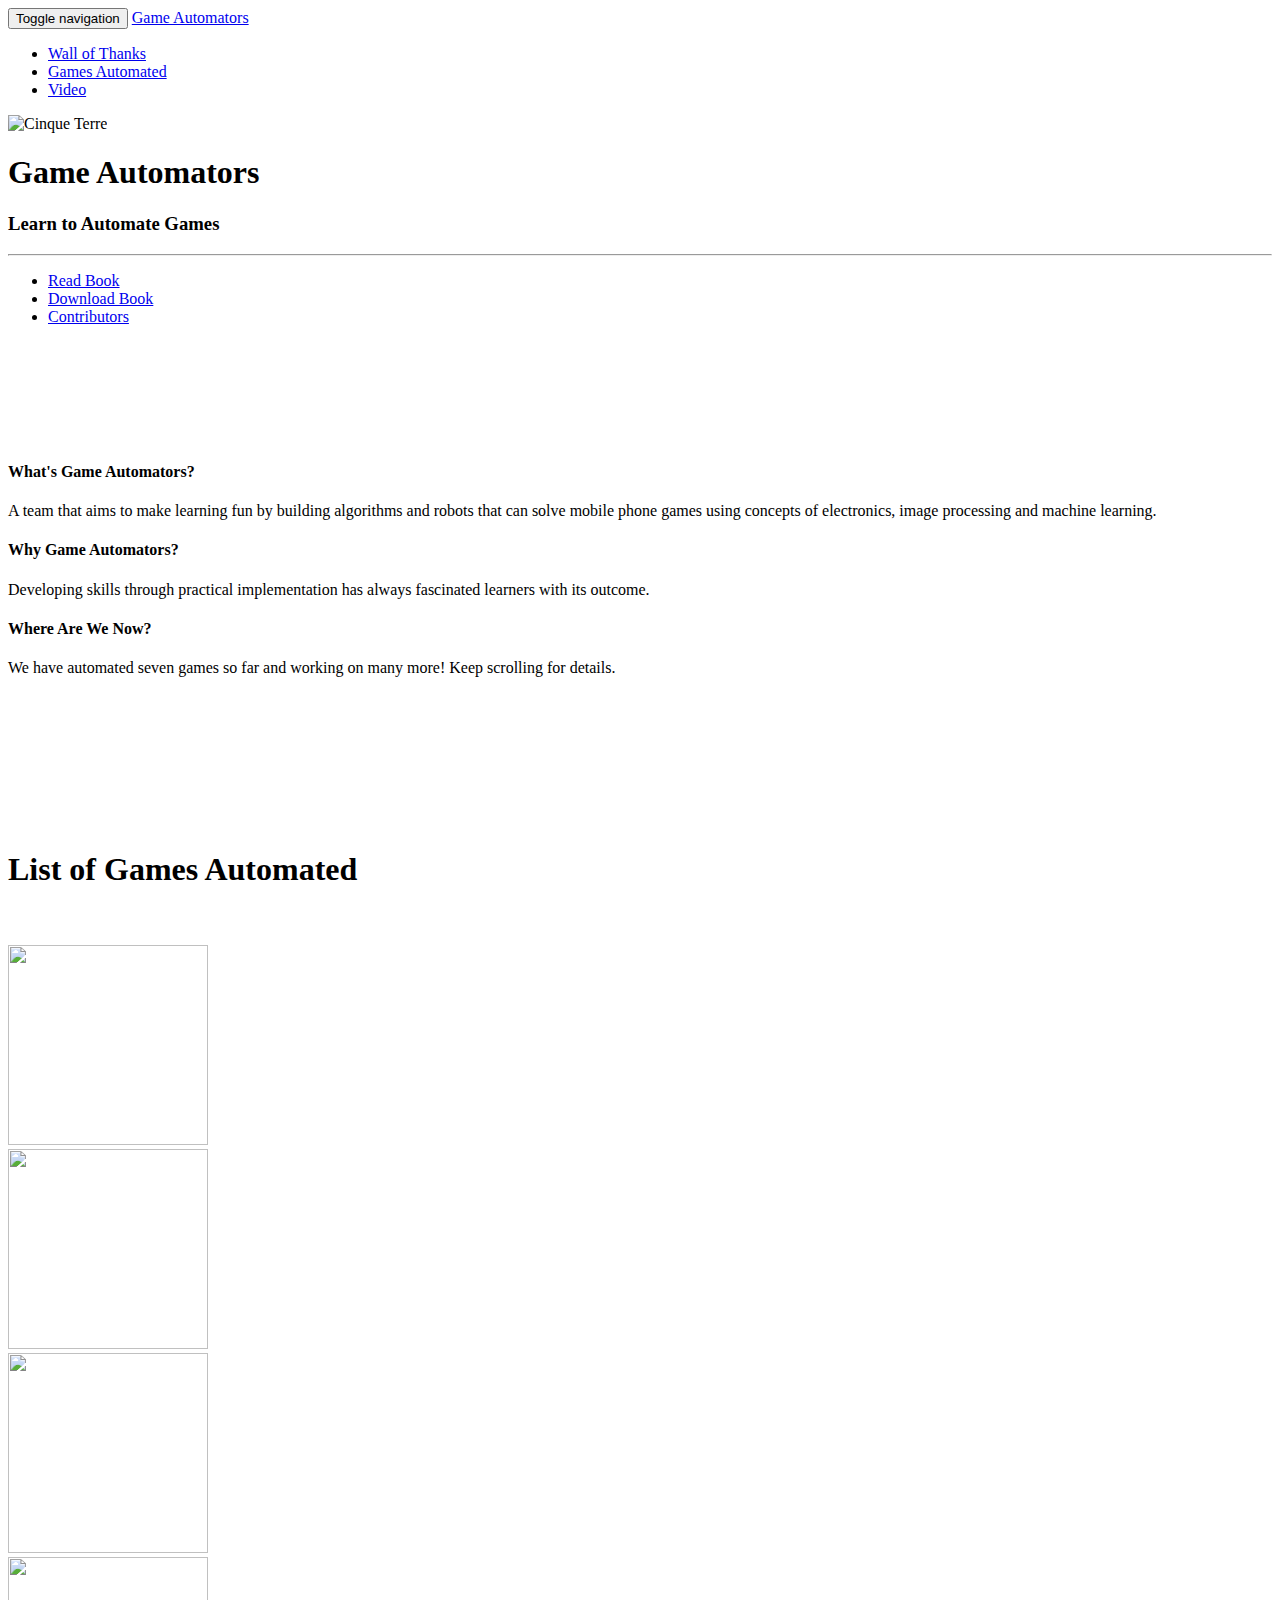
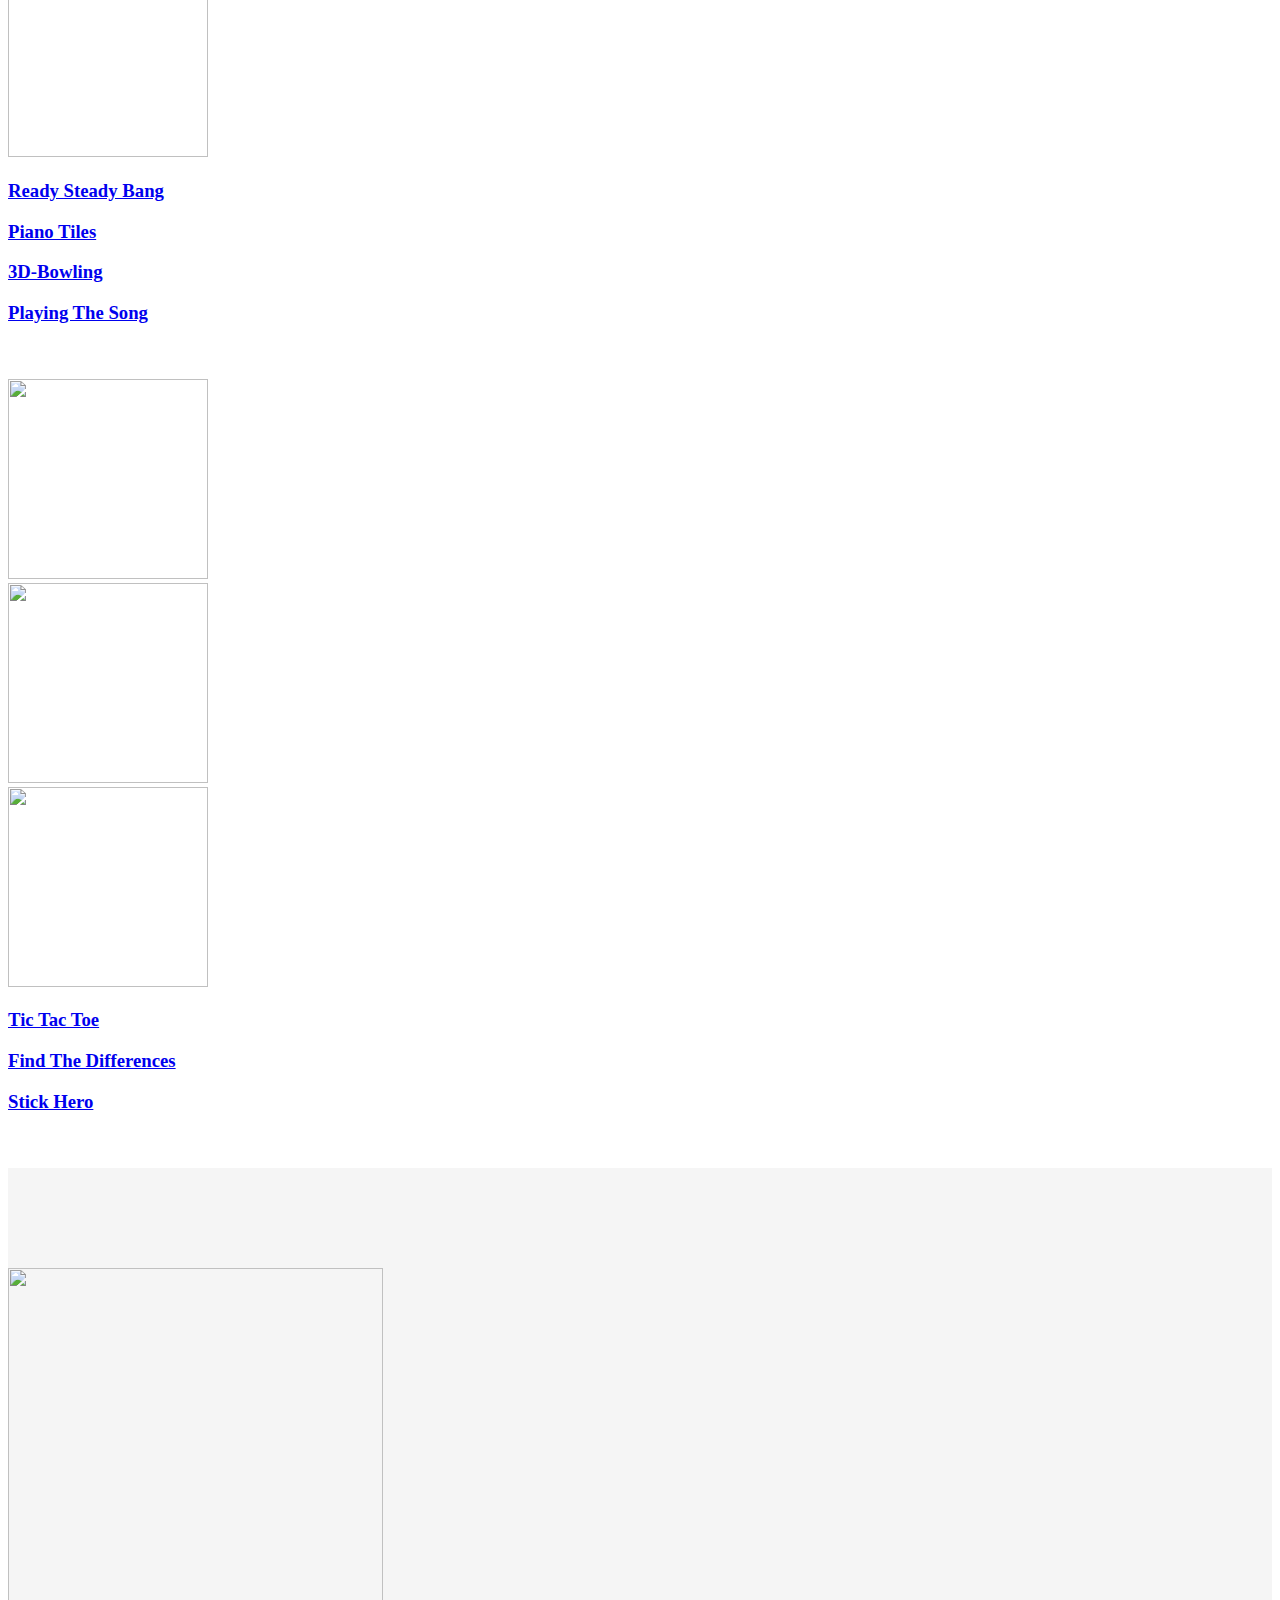
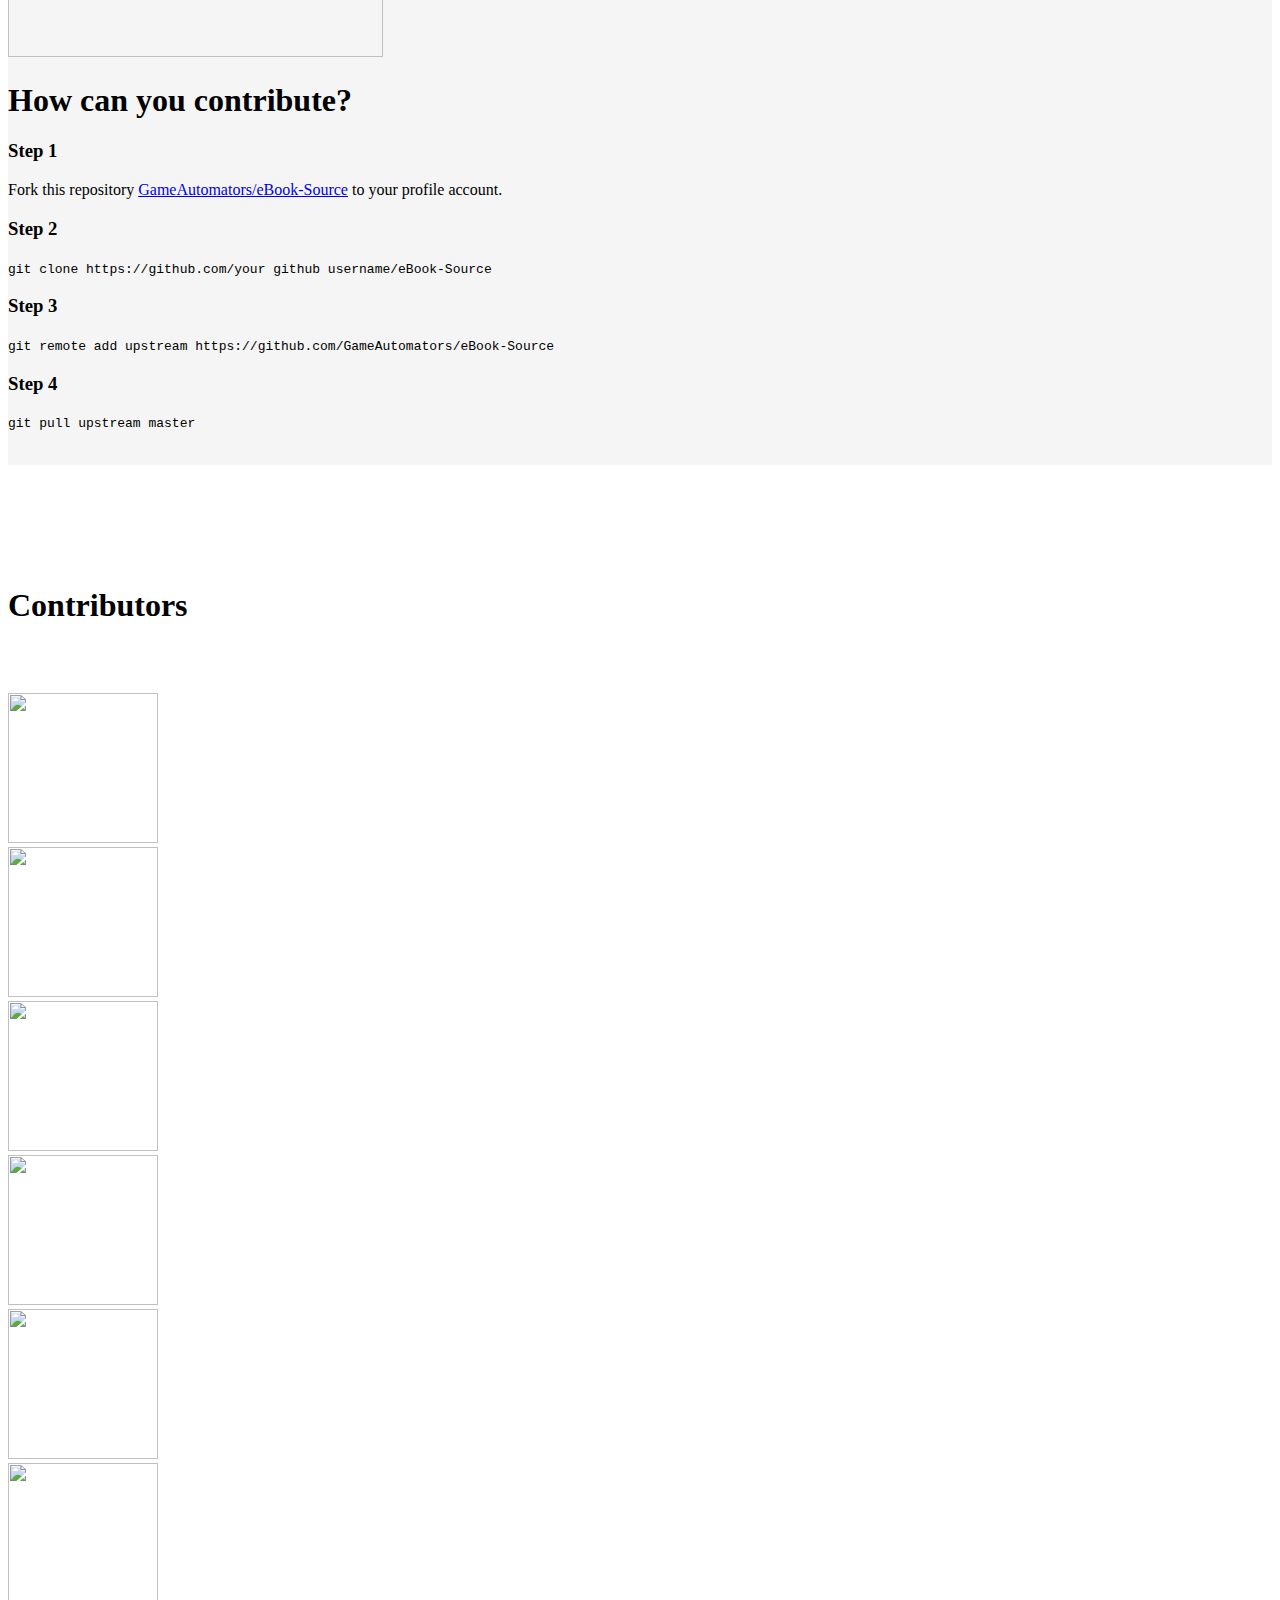
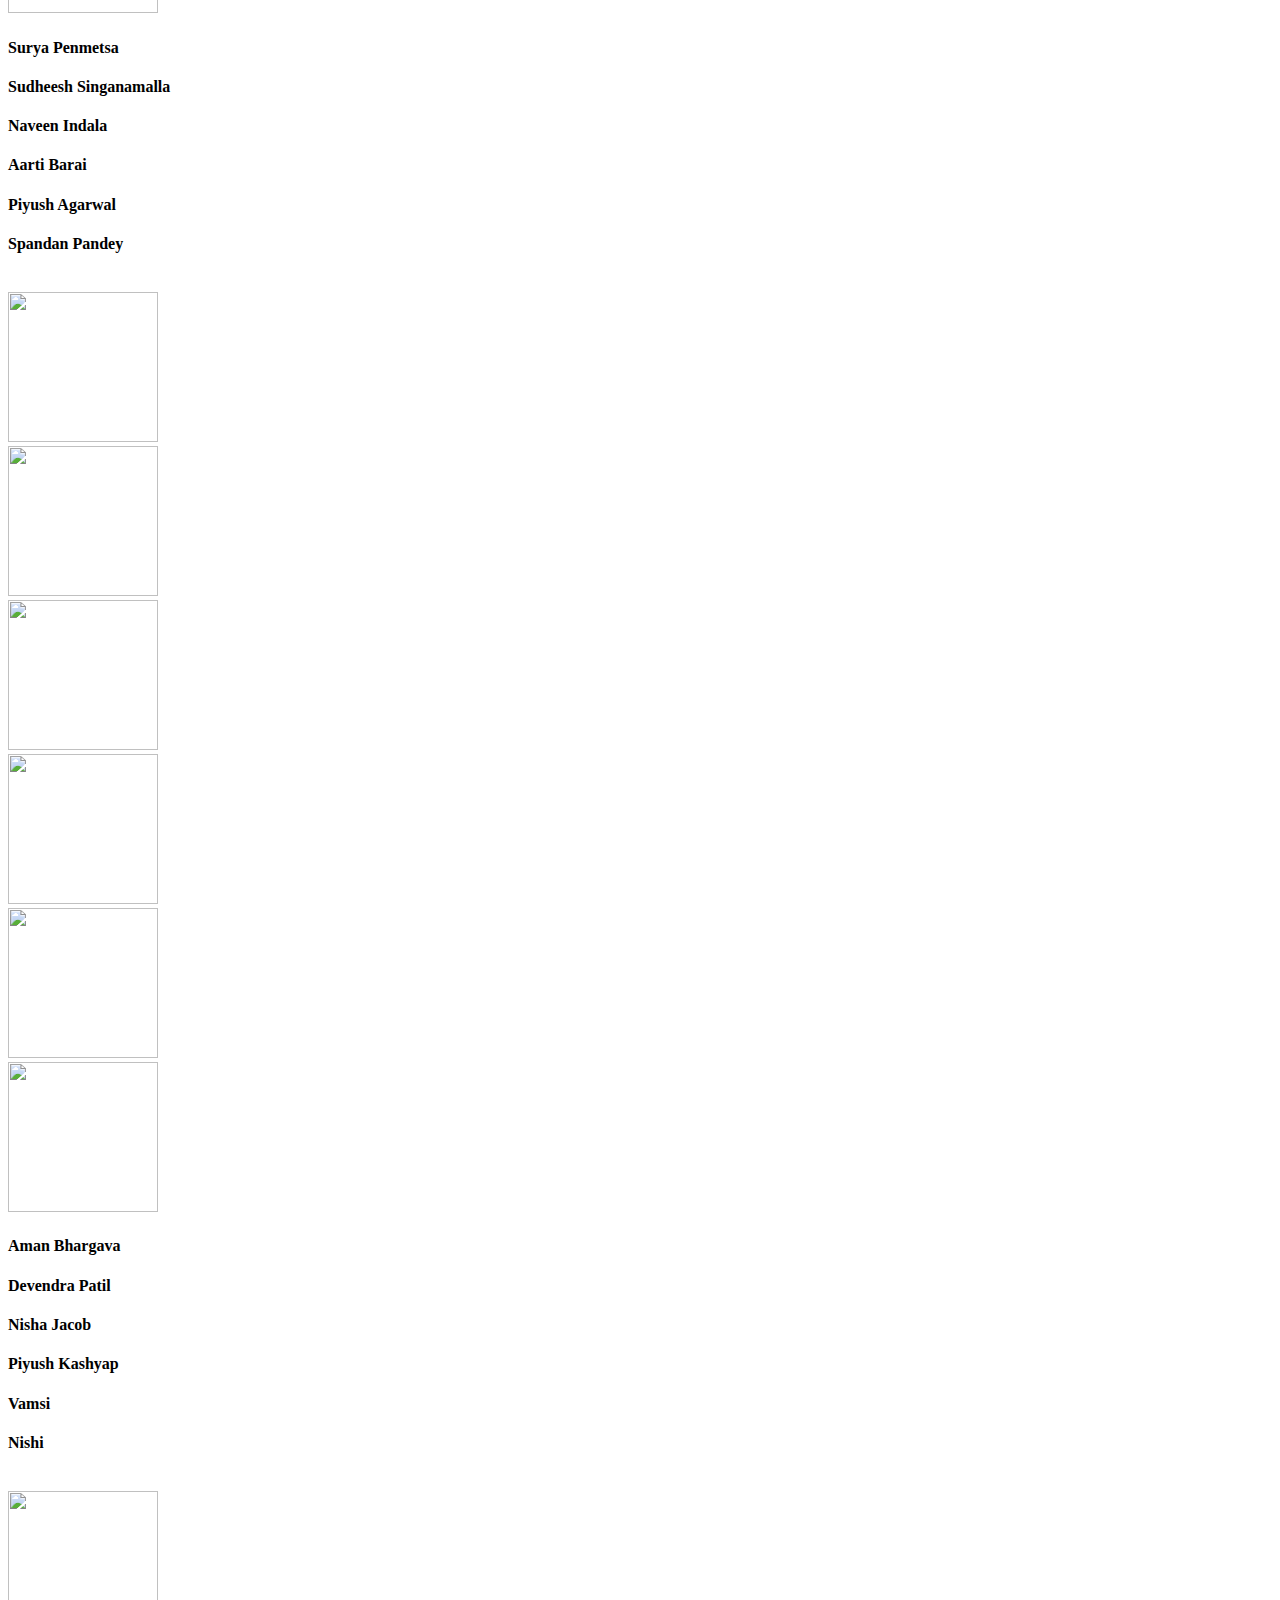
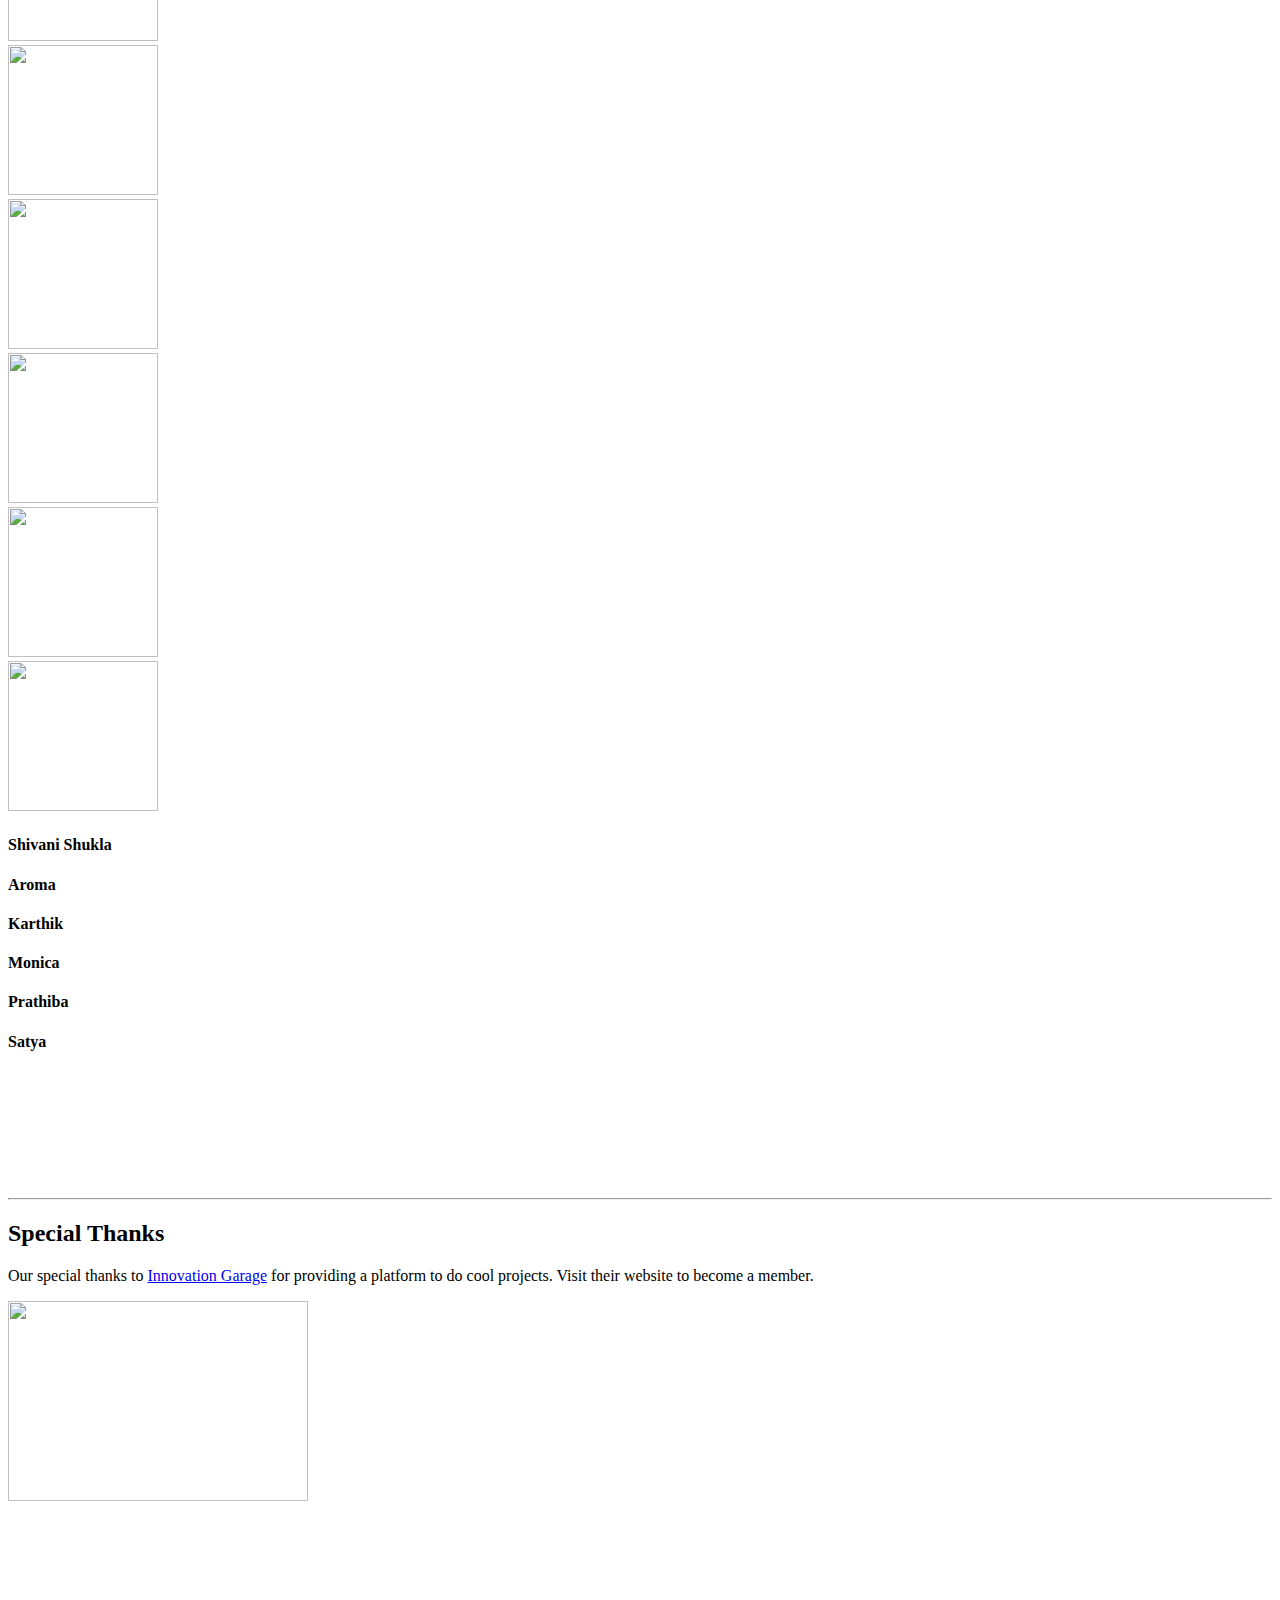
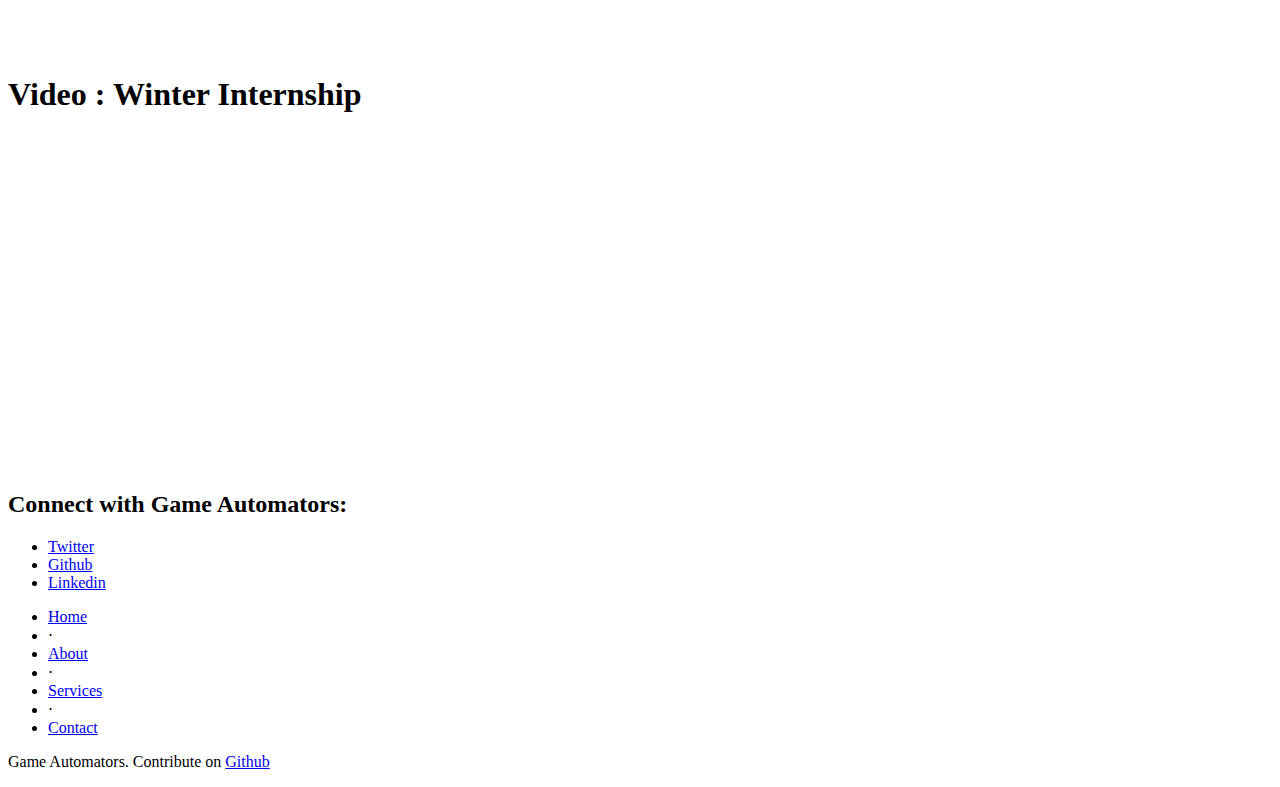
==== index.html @ ca5ec917 "Adding content to What?Why? section" ====
<!DOCTYPE html>
<html lang="en">
<head>
    <meta charset="utf-8">
    <meta content="IE=edge" http-equiv="X-UA-Compatible">
    <meta content="width=device-width, initial-scale=1" name="viewport">
    <meta content="" name="description">
    <meta content="" name="author">
    <title>Game Automators | Making Learning Easy via Games</title>

    
    <!-- Bootstrap Core CSS -->
    <link href="css/bootstrap.min.css" rel="stylesheet"><!-- Custom CSS -->
    <link href="css/landing-page.css" rel="stylesheet"><!-- Custom Fonts -->
    <link href="font-awesome/css/font-awesome.min.css" rel="stylesheet" type=
    "text/css">
    <!--Font-->
    <link href='https://fonts.googleapis.com/css?family=Open+Sans' rel='stylesheet' type='text/css'>
   	

    
    <!-- HTML5 Shim and Respond.js IE8 support of HTML5 elements and media queries -->
    <!-- WARNING: Respond.js doesn't work if you view the page via file:// -->
    <!--[if lt IE 9]>
        <script src="https://oss.maxcdn.com/libs/html5shiv/3.7.0/html5shiv.js"></script>
        <script src="https://oss.maxcdn.com/libs/respond.js/1.4.2/respond.min.js"></script>
        <![endif]-->
</head>
<body>
    <!-- Navigation -->
    <nav class="navbar navbar-default navbar-fixed-top topnav" role=
    "navigation">
        <div class="container topnav">
            <!-- Brand and toggle get grouped for better mobile display -->
            <div class="navbar-header">
                <button class="navbar-toggle" data-target=
                "#bs-example-navbar-collapse-1" data-toggle="collapse" type=
                "button"><span class="sr-only">Toggle navigation</span>
                <span class="icon-bar"></span> <span class="icon-bar"></span>
                <span class="icon-bar"></span></button> <a class=
                "navbar-brand topnav" href="#">Game Automators</a>
            </div>
            <!-- Collect the nav links, forms, and other content for toggling -->
            <div class="collapse navbar-collapse" id=
            "bs-example-navbar-collapse-1">
                <ul class="nav navbar-nav navbar-right">
                    <li>
                        <a href="#wallofthanks">Wall of Thanks</a>
                    </li>
                    <li>
                        <a class="page-scroll" href="#gamesautomated">Games
                        Automated</a>
                    </li>
                    <li>
                        <a href="#video">Video</a>
                    </li>
                </ul>
            </div><!-- /.navbar-collapse -->
        </div><!-- /.container -->
    </nav>

    <!-- Header -->
    <a id="about" name="about"></a>
    <div class="intro-header ">
        <div class="container">
            <div class="row">
                <div class="col-lg-12">
                    <div class="intro-message">
                        <img alt="Cinque Terre" class=
                        "img-responsive center-block" src="img/logo.png">
                        <h1>Game Automators</h1>
                        <h3>Learn to Automate Games</h3>
                        <hr class="intro-divider">
                        <ul class="list-inline intro-social-buttons">
                            <li>
                                <a class="btn btn-default btn-lg" href=
                                "http://gameautomators.github.io/book/" target=
                                "_blank"><i class=
                                "glyphicon glyphicon-book"></i> <span class=
                                "network-name">Read Book</span></a>
                            </li>
                            <li>
                                <a class="btn btn-default btn-lg" href="#"
                                target="_blank"><i class=
                                "glyphicon glyphicon-download-alt"></i>
                                <span class="network-name">Download
                                Book</span></a>
                            </li>
                            <li>
                                <a class="btn btn-default btn-lg" href=
                                "http://gameautomators.github.io/book/Acknowledgements/contributors.html"
                                target="_blank"><i class=
                                "glyphicon glyphicon-user"></i> <span class=
                                "network-name">Contributors</span></a>
                            </li>
                        </ul>
                    </div>
                </div>
            </div>
        </div><!-- /.container -->
    </div><!-- /.intro-header -->







    <!-- Services Section -->
    <section id="services">
         <div class="container " style="padding-top: 100px;">
            <div class="row">
                <!-- Heading goes here -->
            </div>
            <div class="row text-center">
                <div class="col-md-4">
                    <span class="fa-stack fa-5x ">
                        <i class="fa fa-circle fa-stack-2x text-primary    "></i>
                        <i class="fa fa-puzzle-piece fa-stack-1x fa-inverse"></i>
                    </span>
                    <h4 class="service-heading">What's Game Automators?</h4>
                    <p class="text-muted">A team that aims to make learning fun by building algorithms and robots that can solve mobile phone games using concepts of electronics, image
                        processing and machine learning.</p>
                        
                </div>
                <div class="col-md-4">
                    <span class="fa-stack fa-5x">
                        <i class="fa fa-circle fa-stack-2x text-primary"></i>
                        <i class="fa fa-question fa-stack-1x fa-inverse"></i>
                    </span>
                    <h4 class="service-heading">Why Game Automators?</h4>
                    <p class="text-muted">Developing skills through practical implementation
                        has always fascinated learners with its outcome.</p>
                </div>
                <div class="col-md-4">
                    <span class="fa-stack fa-5x">
                        <i class="fa fa-circle fa-stack-2x text-primary"></i>
                        <i class="fa fa-location-arrow fa-stack-1x fa-inverse"></i>
                    </span>
                    <h4 class="service-heading">Where Are We Now?</h4>
                    <p class="text-muted">We have automated seven games so far and working on many more! Keep scrolling for details.</p>
                </div>
            </div>
        </div>
    </section>



<a id="gamesautomated" name="gamesautomated"></a>
    <section id="listofgame">
        <div class="container" style="padding-top: 100px;">
            <div class="row">
                <div class="col-lg-12 text-center">
                    <br>
                    <br>
                    <h1>List of Games Automated</h1><br>
                    <br>
                </div>
                <div class="row">
                    <div class="col-sm-3 text-center"><img alt="" class=
                    "img-circle" height="200" src="img/ready.jpg" width=
                    "200"></div>
                    <div class="col-sm-3 text-center"><img alt="" class=
                    "img-circle" height="200" src="img/piano1.png" width=
                    "200"></div>
                    <div class="col-sm-3 text-center"><img alt="" class=
                    "img-circle" height="200" src="img/bowling.jpg" width=
                    "200"></div>
                    <div class="col-sm-3 text-center"><img alt="" class=
                    "img-circle" height="200" src="img/song.png" width=
                    "200"></div>
                </div>
                <div class="row">
                    <div class="col-sm-3 text-center" style="">
                        <a href=
                        "http://gameautomators.github.io/book/Examples/ready_steady_bang.html"
                        target="_blank">
                        <h3>Ready Steady Bang</h3></a>
                    </div>
                    <div class="col-sm-3 text-center">
                        <a href=
                        "http://gameautomators.github.io/book/Examples/piano_tiles.html"
                        target="_blank">
                        <h3>Piano Tiles</h3></a>
                    </div>
                    <div class="col-sm-3 text-center">
                        <a href=
                        "http://gameautomators.github.io/book/Examples/3d_bowling.html"
                        target="_blank">
                        <h3>3D-Bowling</h3></a>
                    </div>
                    <div class="col-sm-3 text-center">
                        <a href=
                        "http://gameautomators.github.io/book/Examples/playing_the_song.html"
                        target="_blank">
                        <h3>Playing The Song</h3></a>
                    </div>
                </div><br>
                <br>
                <div class="row images-center">
                    <div class="col-sm-4 text-center"><img alt="" class=
                    "img-circle" height="200" src="img/ttt.png" width=
                    "200"></div>
                    <div class="col-sm-4 text-center"><img alt="" class=
                    "img-circle" height="200" src="img/ftd4.png" width=
                    "200"></div>
                    <div class="col-sm-4 text-center"><img alt="" class=
                    "img-circle" height="200" src="img/stick.jpg" width=
                    "200"></div>
                </div>
                <div class="row images-center">
                    <div class="col-sm-4 text-center">
                        <a href=
                        "http://gameautomators.github.io/book/Examples/tic_tac_toe.html"
                        target="_blank">
                        <h3>Tic Tac Toe</h3></a>
                    </div>
                    <div class="col-sm-4 text-center">
                        <a href=
                        "http://gameautomators.github.io/book/Examples/find_the_difference.html"
                        target="_blank">
                        <h3>Find The Differences</h3></a>
                    </div>
                    <div class="col-sm-4 text-center">
                        <a href=
                        "http://gameautomators.github.io/book/Examples/stick_hero.html"
                        target="_blank">
                        <h3>Stick Hero</h3></a>
                    </div>
                </div>
            </div>
        </div>
    </section><br>
    <br>
    <section id="github">
        <div class="container-fluid" style="background-color:whitesmoke;padding-top: 100px;">
            <div class="row" style="background-color:whitesmoke;">
                <div class="col-lg-5 portfolio-item align:center" style=
                "background-color:whitesmoke;">
                    <a href="https://github.com/GameAutomators" target=
                    "_blank"><img alt="" class="img-circle center-block"
                    height="389" src="img/github.png" width="375"></a>
                </div>
                <div class="col-lg-7" style="background-color:whitesmoke; style=padding-top: 100px;">
                    <h1>How can you contribute?</h1>
                    <p></p>
                    <h4><strong></strong></h4>
                    <h3><strong>Step 1</strong></h3>Fork this repository
                    <a href="https://github.com/GameAutomators">GameAutomators/eBook-Source</a> to your profile account.<br>
                    <strong></strong>
                    <h3><strong>Step 2</strong></h3><code>git clone
                    https://github.com/your github username/eBook-Source</code><br>
                    <strong></strong>
                    <h3><strong>Step 3</strong></h3><code>git remote add upstream
                    https://github.com/GameAutomators/eBook-Source</code><br>
                    <strong></strong>
                    <h3><strong>Step 4</strong></h3><code>git pull upstream master</code>
                    <p></p><br>
                </div>
            </div>
        </div>
    </section>
    <section id="Contributors">
        <div class="container" style="padding-top: 100px;">
            <div class="row">
                <div class="col-lg-12 text-center">
                    <h1>Contributors</h1>
                </div>
            </div>
        </div>
    </section><br>
    <section id="Contributors">
        <div class="container" style="padding-top: 30px;">
            <div class="row">
                <div class="col-sm-2 text-center"><img alt="" class=
                "img-circle" height="150" src="img/surya.jpg" width=
                "150"></div>
                <div class="col-sm-2 text-center"><img alt="" class=
                "img-circle" height="150" src="img/suddheesh.jpg" width=
                "150"></div>
                <div class="col-sm-2 text-center"><img alt="" class=
                "img-circle" height="150" src="img/naveen.jpg" width=
                "150"></div>
                <div class="col-sm-2 text-center"><img alt="" class=
                "img-circle" height="150" src="img/aarti.jpg" width=
                "150"></div>
                <div class="col-sm-2 text-center"><img alt="" class=
                "img-circle" height="150" src="img/agrawal.jpg" width=
                "150"></div>
                <div class="col-sm-2 text-center"><img alt="" class=
                "img-circle" height="150" src="img/spandan.jpg" width=
                "150"></div>
            </div>
        </div>
    </section>
    <section id="list1">
        <div class="container">
            <div class="row">
                <div class="col-sm-2 text-center">
                    <h4>Surya Penmetsa</h4>
                </div>
                <div class="col-sm-2 text-center">
                    <h4>Sudheesh Singanamalla</h4>
                </div>
                <div class="col-sm-2 text-center">
                    <h4>Naveen Indala</h4>
                </div>
                <div class="col-sm-2 text-center">
                    <h4>Aarti Barai</h4>
                </div>
                <div class="col-sm-2 text-center">
                    <h4>Piyush Agarwal</h4>
                </div>
                <div class="col-sm-2 text-center">
                    <h4>Spandan Pandey</h4>
                </div>
            </div>
        </div>
    </section><br>
    <section id="Contributors">
        <div class="container">
            <div class="row">
                <div class="col-sm-2 text-center"><img alt="" class=
                "img-circle" height="150" src="img/aman.jpg" width="150"></div>
                <div class="col-sm-2 text-center"><img alt="" class=
                "img-circle" height="150" src="img/devendra.jpg" width=
                "150"></div>
                <div class="col-sm-2 text-center"><img alt="" class=
                "img-circle" height="150" src="img/nisha.jpg" width=
                "150"></div>
                <div class="col-sm-2 text-center"><img alt="" class=
                "img-circle" height="150" src="img/kashyap.jpg" width=
                "150"></div>
                <div class="col-sm-2 text-center"><img alt="" class=
                "img-circle" height="150" src="img/male.png" width=
                "150"></div>
                <div class="col-sm-2 text-center"><img alt="" class=
                "img-circle" height="150" src="img/female.png" width=
                "150"></div>
            </div>
        </div>
    </section>
    <section id="list1">
        <div class="container">
            <div class="row">
                <div class="col-sm-2 text-center">
                    <h4>Aman Bhargava</h4>
                </div>
                <div class="col-sm-2 text-center">
                    <h4>Devendra Patil</h4>
                </div>
                <div class="col-sm-2 text-center">
                    <h4>Nisha Jacob</h4>
                </div>
                <div class="col-sm-2 text-center">
                    <h4>Piyush Kashyap</h4>
                </div>
                <div class="col-sm-2 text-center">
                    <h4>Vamsi</h4>
                </div>
                <div class="col-sm-2 text-center">
                    <h4>Nishi</h4>
                </div>
            </div>
        </div>
    </section><br>
    <section id="Contributors">
        <div class="container">
            <div class="row">
                <div class="col-sm-2 text-center"><img alt="" class=
                "img-circle" height="150" src="img/shivani.jpg" width=
                "150"></div>
                <div class="col-sm-2 text-center"><img alt="" class=
                "img-circle" height="150" src="img/female.png" width=
                "150"></div>
                <div class="col-sm-2 text-center"><img alt="" class=
                "img-circle" height="150" src="img/male.png" width=
                "150"></div>
                <div class="col-sm-2 text-center"><img alt="" class=
                "img-circle" height="150" src="img/monica.jpg" width=
                "150"></div>
                <div class="col-sm-2 text-center"><img alt="" class=
                "img-circle" height="150" src="img/female.png" width=
                "150"></div>
                <div class="col-sm-2 text-center"><img alt="" class=
                "img-circle" height="150" src="img/female.png" width=
                "150"></div>
            </div>
        </div>
    </section>
    <section id="list1">
        <div class="container">
            <div class="row">
                <div class="col-sm-2 text-center">
                    <h4>Shivani Shukla</h4>
                </div>
                <div class="col-sm-2 text-center">
                    <h4>Aroma</h4>
                </div>
                <div class="col-sm-2 text-center">
                    <h4>Karthik</h4>
                </div>
                <div class="col-sm-2 text-center">
                    <h4>Monica</h4>
                </div>
                <div class="col-sm-2 text-center">
                    <h4>Prathiba</h4>
                </div>
                <div class="col-sm-2 text-center">
                    <h4>Satya</h4>
                </div>
            </div>
        </div>
    </section><br>
    <!-- /.intro-header -->
     <!-- Page Content -->
    
    <a id="wallofthanks" name="wallofthanks"></a>
    <div class="content-section-a">
        <div class="container " style="padding-top: 100px; padding-bottom: 50px;">
            <div class="row">
                <div class="col-lg-5 col-sm-6">
                    <hr class="section-heading-spacer">
                    <div class="clearfix"></div>
                    <h2 class="section-heading">Special Thanks</h2>
                    <p class="lead">Our special thanks to <a href=
                    "https://www.facebook.com/TheInnovationGarage/?fref=ts"
                    target="_blank">Innovation Garage</a> for providing a platform to do cool projects. Visit their website to become
                    a member.</p>
                </div>


                <div class="col-lg-5 col-lg-offset-2 col-sm-6"><img alt=""
                class="img-responsive" height="200" src="img/ig.png" width=
                "300"></div>
            </div>
        </div><!-- /.container -->
    </div><!-- /.content-section-a -->


     <section id="video">
        <div class="container" style="padding-top: 100px;">
            <div class="row">
                <div class="col-lg-12 text-center">
                    <h1>Video : Winter Internship</h1>
                </div>
            </div>
        </div>
    </section><br>
    

    <a id="video" name="video"></a>
    <div class="responsive-video">
        <iframe allowfullscreen="" class=
        "col-lg-2 col-md-6 col-sm-12 col-xs-12" frameborder="0" height="315"
        src="https://www.youtube.com/embed/iDJW98c7uhg" width="560"></iframe>
    </div><a id="contact" name="contact"></a>
    <div class="banner">
        <div class="container">
            <div class="row">
                <div class="col-lg-6">
                    <h2>Connect with Game Automators:</h2>
                </div>
                <div class="col-lg-6">
                    <ul class="list-inline banner-social-buttons">
                        <li>
                            <a class="btn btn-default btn-lg" href=
                            "https://twitter.com/SBootstrap" target=
                            "_blank"><i class="fa fa-twitter fa-fw"></i>
                            <span class="network-name">Twitter</span></a>
                        </li>
                        <li>
                            <a class="btn btn-default btn-lg" href=
                            "https://github.com/gameautomators" target=
                            "_blank"><i class="fa fa-github fa-fw"></i>
                            <span class="network-name">Github</span></a>
                        </li>
                        <li>
                            <a class="btn btn-default btn-lg" href="#" target=
                            "_blank"><i class="fa fa-linkedin fa-fw"></i>
                            <span class="network-name">Linkedin</span></a>
                        </li>
                    </ul>
                </div>
            </div>
        </div><!-- /.container -->
    </div><!-- /.banner -->
    <!-- Footer -->
    <footer>
        <div class="container">
            <div class="row">
                <div class="col-lg-12">
                    <ul class="list-inline">
                        <li>
                            <a href="#">Home</a>
                        </li>
                        <li class="footer-menu-divider">&sdot;</li>
                        <li>
                            <a href="#about">About</a>
                        </li>
                        <li class="footer-menu-divider">&sdot;</li>
                        <li>
                            <a href="#services">Services</a>
                        </li>
                        <li class="footer-menu-divider">&sdot;</li>
                        <li>
                            <a href="#contact">Contact</a>
                        </li>
                    </ul>
                    <p class="copyright text-muted small">Game Automators.
                    Contribute on <a href="http://github.com/gameautomators"
                    target="_blank">Github</a></p>
                </div>
            </div>
        </div>


    </footer><!-- jQuery -->
    <script src="js/jquery.js">
    </script> 
    <script src="js/smooth-scroll.js">
    </script> <!-- Bootstrap Core JavaScript -->
     
    <script src="js/bootstrap.min.js">
    </script>
</body>
</html>
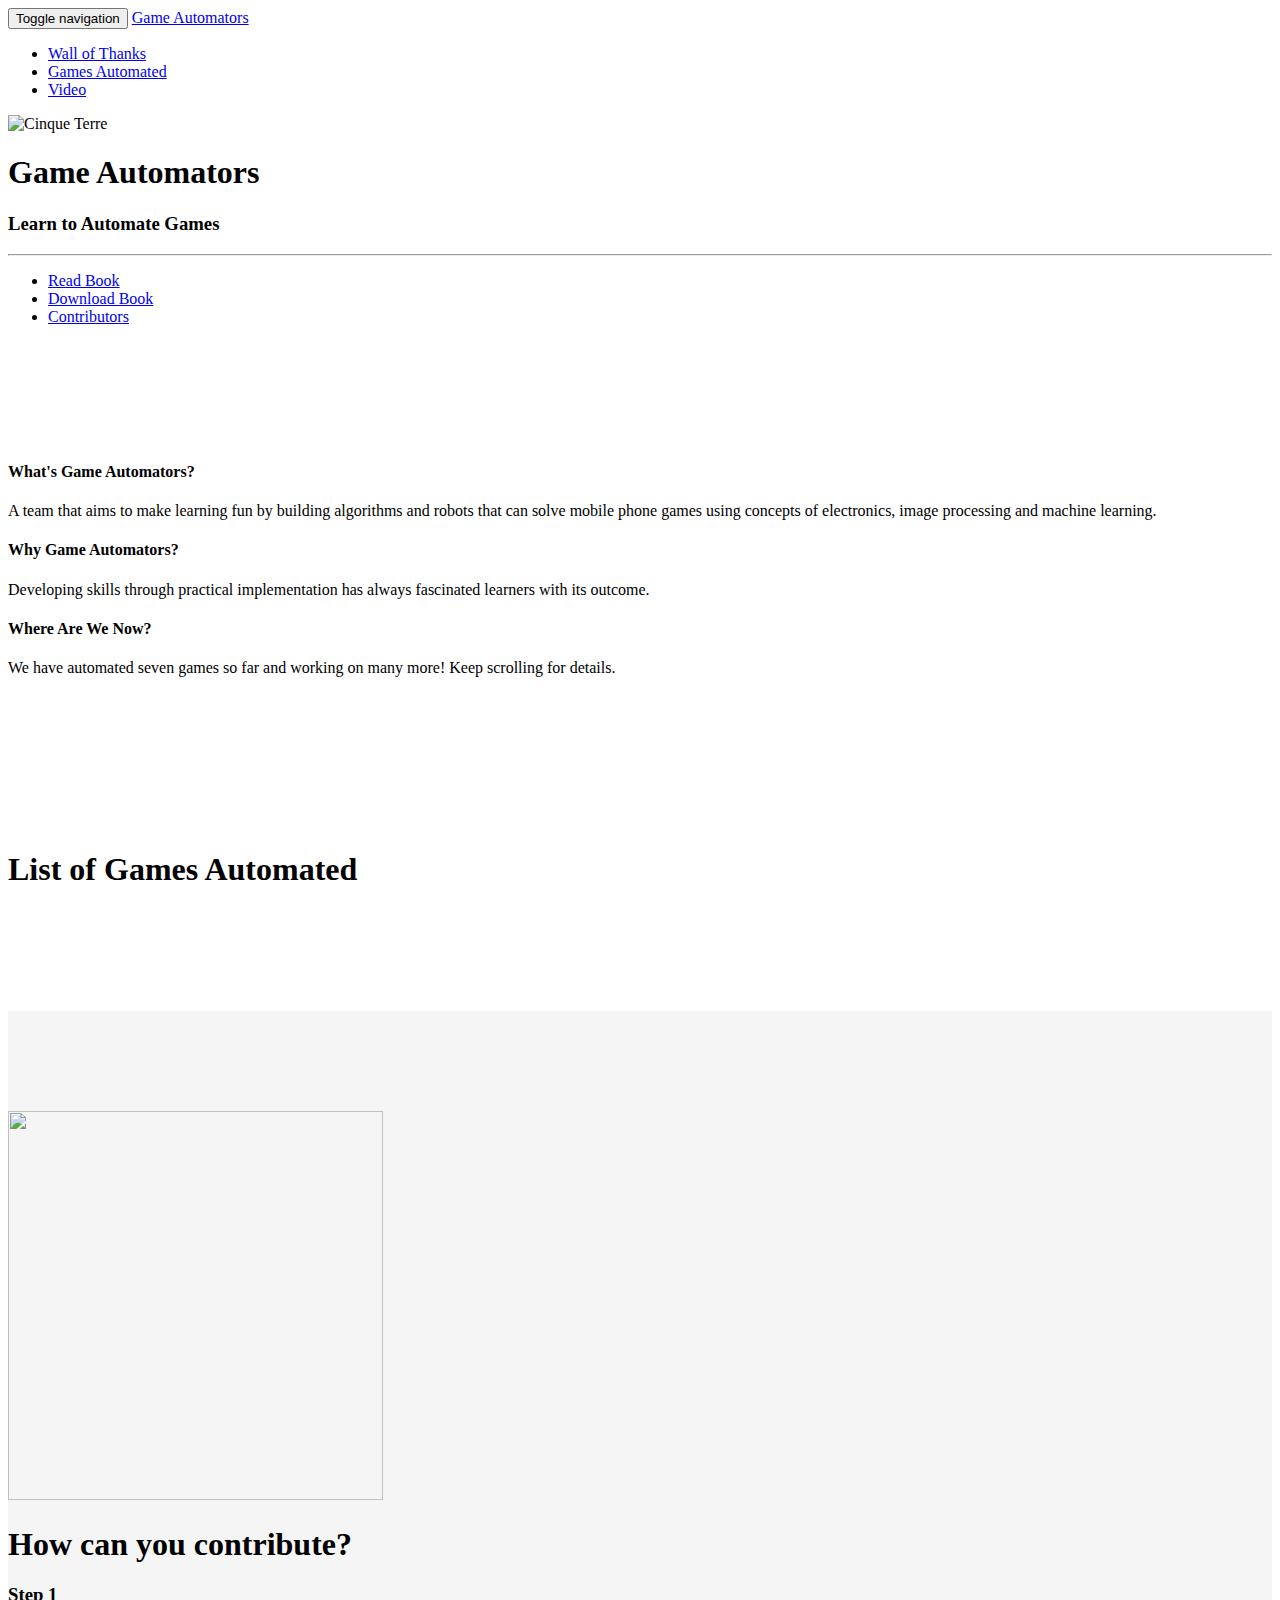
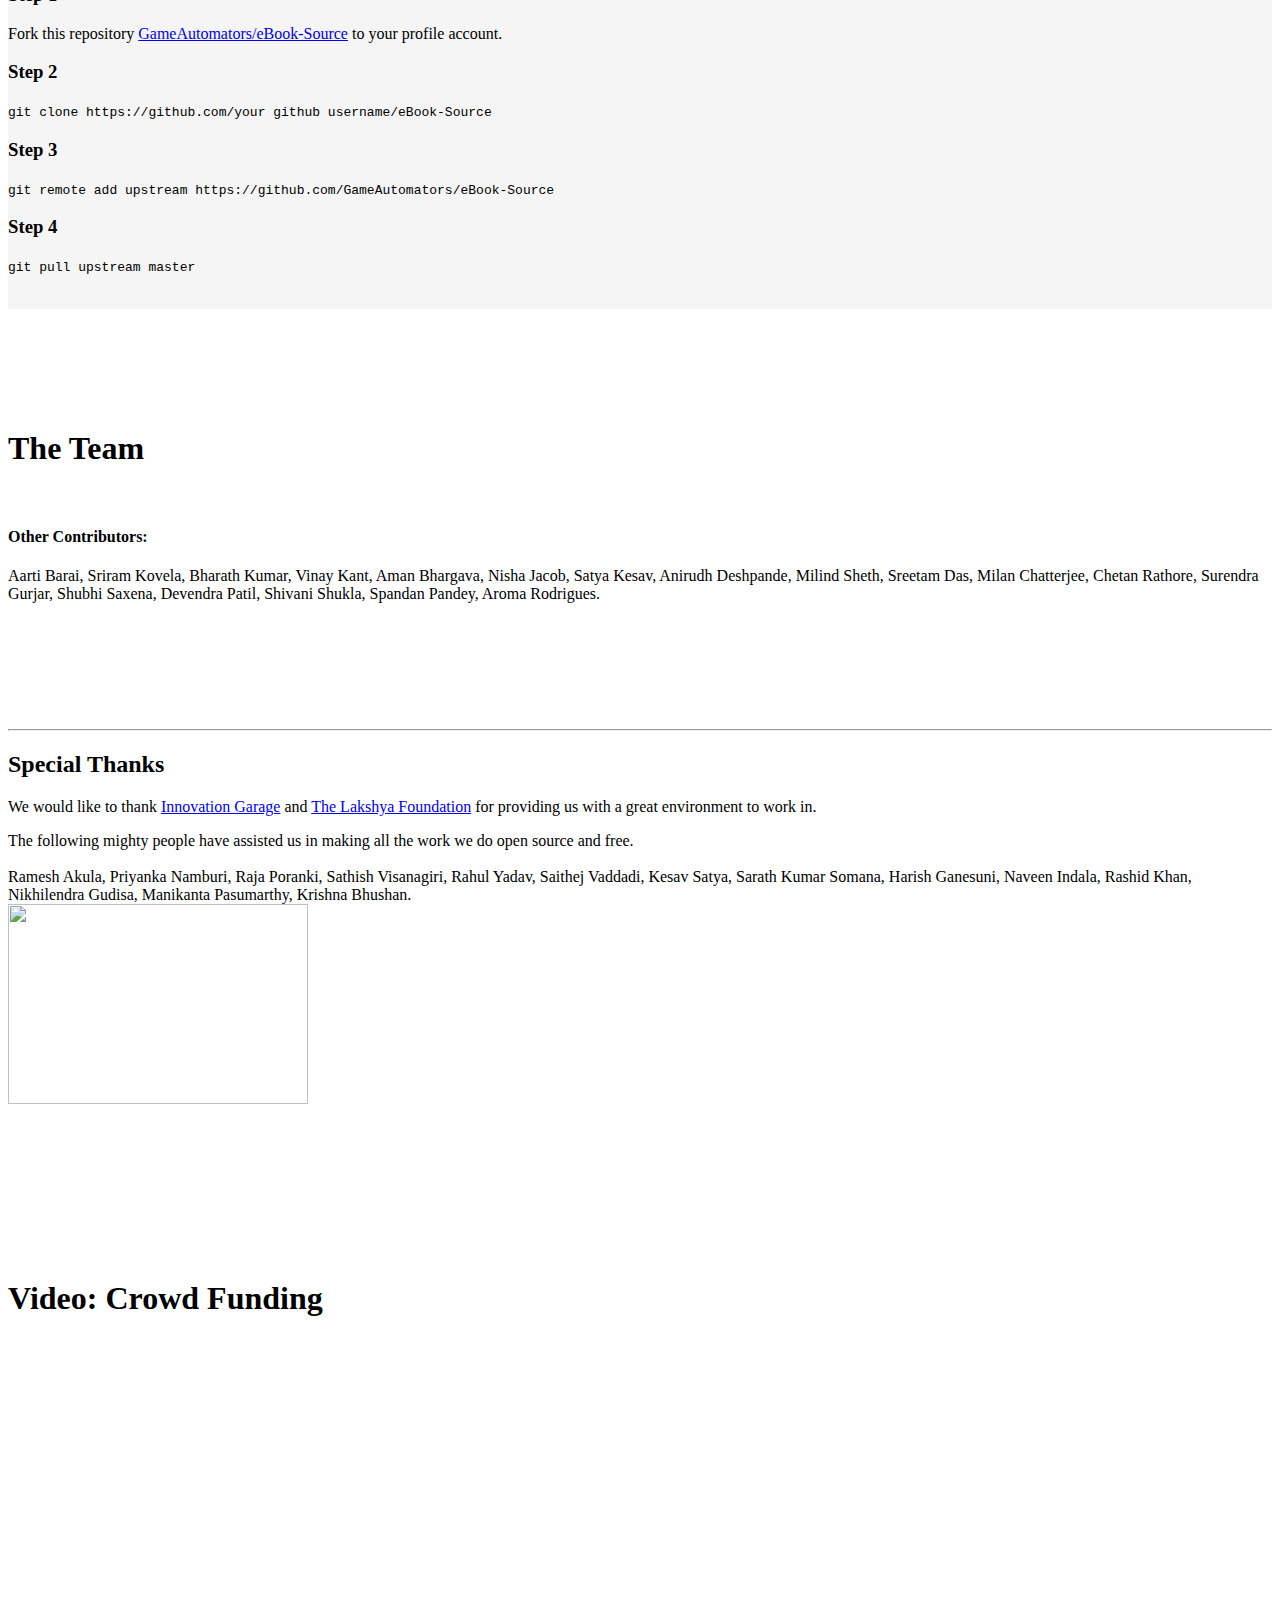
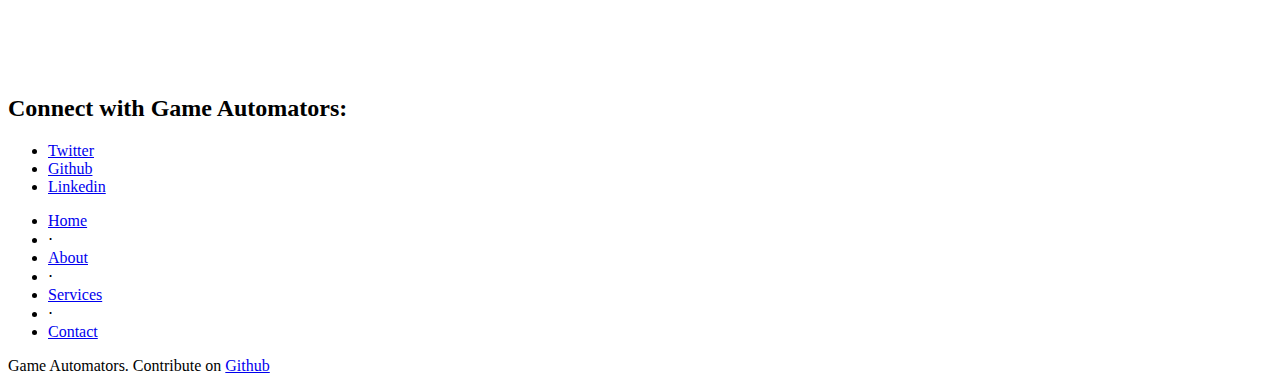
==== commit 222178c4: "Data modified by editing JSON files. Names on website updated." ====
--- a/index.html
+++ b/index.html
@@ -8,23 +8,21 @@
     <meta content="" name="author">
     <title>Game Automators | Making Learning Easy via Games</title>
 
-    
+    <link rel="icon" href="img/favicon.png">
     <!-- Bootstrap Core CSS -->
     <link href="css/bootstrap.min.css" rel="stylesheet"><!-- Custom CSS -->
     <link href="css/landing-page.css" rel="stylesheet"><!-- Custom Fonts -->
-    <link href="font-awesome/css/font-awesome.min.css" rel="stylesheet" type=
-    "text/css">
+    <link href="font-awesome/css/font-awesome.min.css" rel="stylesheet" type="text/css">
+    <link rel="stylesheet" href="css/style.css"> <!-- Custom CSS -->
     <!--Font-->
     <link href='https://fonts.googleapis.com/css?family=Open+Sans' rel='stylesheet' type='text/css'>
-   	
-
-    
+
     <!-- HTML5 Shim and Respond.js IE8 support of HTML5 elements and media queries -->
     <!-- WARNING: Respond.js doesn't work if you view the page via file:// -->
     <!--[if lt IE 9]>
         <script src="https://oss.maxcdn.com/libs/html5shiv/3.7.0/html5shiv.js"></script>
         <script src="https://oss.maxcdn.com/libs/respond.js/1.4.2/respond.min.js"></script>
-        <![endif]-->
+    <![endif]-->
 </head>
 <body>
     <!-- Navigation -->
@@ -100,12 +98,6 @@
         </div><!-- /.container -->
     </div><!-- /.intro-header -->
 
-
-
-
-
-
-
     <!-- Services Section -->
     <section id="services">
          <div class="container " style="padding-top: 100px;">
@@ -121,7 +113,7 @@
                     <h4 class="service-heading">What's Game Automators?</h4>
                     <p class="text-muted">A team that aims to make learning fun by building algorithms and robots that can solve mobile phone games using concepts of electronics, image
                         processing and machine learning.</p>
-                        
+
                 </div>
                 <div class="col-md-4">
                     <span class="fa-stack fa-5x">
@@ -156,78 +148,9 @@
                     <h1>List of Games Automated</h1><br>
                     <br>
                 </div>
-                <div class="row">
-                    <div class="col-sm-3 text-center"><img alt="" class=
-                    "img-circle" height="200" src="img/ready.jpg" width=
-                    "200"></div>
-                    <div class="col-sm-3 text-center"><img alt="" class=
-                    "img-circle" height="200" src="img/piano1.png" width=
-                    "200"></div>
-                    <div class="col-sm-3 text-center"><img alt="" class=
-                    "img-circle" height="200" src="img/bowling.jpg" width=
-                    "200"></div>
-                    <div class="col-sm-3 text-center"><img alt="" class=
-                    "img-circle" height="200" src="img/song.png" width=
-                    "200"></div>
-                </div>
-                <div class="row">
-                    <div class="col-sm-3 text-center" style="">
-                        <a href=
-                        "http://gameautomators.github.io/book/Examples/ready_steady_bang.html"
-                        target="_blank">
-                        <h3>Ready Steady Bang</h3></a>
-                    </div>
-                    <div class="col-sm-3 text-center">
-                        <a href=
-                        "http://gameautomators.github.io/book/Examples/piano_tiles.html"
-                        target="_blank">
-                        <h3>Piano Tiles</h3></a>
-                    </div>
-                    <div class="col-sm-3 text-center">
-                        <a href=
-                        "http://gameautomators.github.io/book/Examples/3d_bowling.html"
-                        target="_blank">
-                        <h3>3D-Bowling</h3></a>
-                    </div>
-                    <div class="col-sm-3 text-center">
-                        <a href=
-                        "http://gameautomators.github.io/book/Examples/playing_the_song.html"
-                        target="_blank">
-                        <h3>Playing The Song</h3></a>
-                    </div>
-                </div><br>
-                <br>
-                <div class="row images-center">
-                    <div class="col-sm-4 text-center"><img alt="" class=
-                    "img-circle" height="200" src="img/ttt.png" width=
-                    "200"></div>
-                    <div class="col-sm-4 text-center"><img alt="" class=
-                    "img-circle" height="200" src="img/ftd4.png" width=
-                    "200"></div>
-                    <div class="col-sm-4 text-center"><img alt="" class=
-                    "img-circle" height="200" src="img/stick.jpg" width=
-                    "200"></div>
-                </div>
-                <div class="row images-center">
-                    <div class="col-sm-4 text-center">
-                        <a href=
-                        "http://gameautomators.github.io/book/Examples/tic_tac_toe.html"
-                        target="_blank">
-                        <h3>Tic Tac Toe</h3></a>
-                    </div>
-                    <div class="col-sm-4 text-center">
-                        <a href=
-                        "http://gameautomators.github.io/book/Examples/find_the_difference.html"
-                        target="_blank">
-                        <h3>Find The Differences</h3></a>
-                    </div>
-                    <div class="col-sm-4 text-center">
-                        <a href=
-                        "http://gameautomators.github.io/book/Examples/stick_hero.html"
-                        target="_blank">
-                        <h3>Stick Hero</h3></a>
-                    </div>
-                </div>
+            </div>
+            <div class="row" style="padding-top: 30px" id="games">
+                <!-- games added here dynamically -->
             </div>
         </div>
     </section><br>
@@ -260,161 +183,22 @@
             </div>
         </div>
     </section>
+    <!-- Contributors -->
     <section id="Contributors">
-        <div class="container" style="padding-top: 100px;">
+        <div class="container" style="padding-top: 100px">
             <div class="row">
                 <div class="col-lg-12 text-center">
-                    <h1>Contributors</h1>
-                </div>
-            </div>
-        </div>
+                    <h1>The Team</h1>
+                    <br>
+                </div>
+            </div>
+            <div class="row" id="contrib">
+                <!-- contributors added here dynamically -->
+            </div>
+            <h4>Other Contributors:</h4>Aarti Barai, Sriram Kovela, Bharath Kumar, Vinay Kant, Aman Bhargava, Nisha Jacob, Satya Kesav, Anirudh Deshpande, Milind Sheth, Sreetam Das, Milan Chatterjee, Chetan Rathore, Surendra Gurjar, Shubhi Saxena, Devendra Patil, Shivani Shukla, Spandan Pandey, Aroma Rodrigues.</h4>
     </section><br>
-    <section id="Contributors">
-        <div class="container" style="padding-top: 30px;">
-            <div class="row">
-                <div class="col-sm-2 text-center"><img alt="" class=
-                "img-circle" height="150" src="img/surya.jpg" width=
-                "150"></div>
-                <div class="col-sm-2 text-center"><img alt="" class=
-                "img-circle" height="150" src="img/suddheesh.jpg" width=
-                "150"></div>
-                <div class="col-sm-2 text-center"><img alt="" class=
-                "img-circle" height="150" src="img/naveen.jpg" width=
-                "150"></div>
-                <div class="col-sm-2 text-center"><img alt="" class=
-                "img-circle" height="150" src="img/aarti.jpg" width=
-                "150"></div>
-                <div class="col-sm-2 text-center"><img alt="" class=
-                "img-circle" height="150" src="img/agrawal.jpg" width=
-                "150"></div>
-                <div class="col-sm-2 text-center"><img alt="" class=
-                "img-circle" height="150" src="img/spandan.jpg" width=
-                "150"></div>
-            </div>
-        </div>
-    </section>
-    <section id="list1">
-        <div class="container">
-            <div class="row">
-                <div class="col-sm-2 text-center">
-                    <h4>Surya Penmetsa</h4>
-                </div>
-                <div class="col-sm-2 text-center">
-                    <h4>Sudheesh Singanamalla</h4>
-                </div>
-                <div class="col-sm-2 text-center">
-                    <h4>Naveen Indala</h4>
-                </div>
-                <div class="col-sm-2 text-center">
-                    <h4>Aarti Barai</h4>
-                </div>
-                <div class="col-sm-2 text-center">
-                    <h4>Piyush Agarwal</h4>
-                </div>
-                <div class="col-sm-2 text-center">
-                    <h4>Spandan Pandey</h4>
-                </div>
-            </div>
-        </div>
-    </section><br>
-    <section id="Contributors">
-        <div class="container">
-            <div class="row">
-                <div class="col-sm-2 text-center"><img alt="" class=
-                "img-circle" height="150" src="img/aman.jpg" width="150"></div>
-                <div class="col-sm-2 text-center"><img alt="" class=
-                "img-circle" height="150" src="img/devendra.jpg" width=
-                "150"></div>
-                <div class="col-sm-2 text-center"><img alt="" class=
-                "img-circle" height="150" src="img/nisha.jpg" width=
-                "150"></div>
-                <div class="col-sm-2 text-center"><img alt="" class=
-                "img-circle" height="150" src="img/kashyap.jpg" width=
-                "150"></div>
-                <div class="col-sm-2 text-center"><img alt="" class=
-                "img-circle" height="150" src="img/male.png" width=
-                "150"></div>
-                <div class="col-sm-2 text-center"><img alt="" class=
-                "img-circle" height="150" src="img/female.png" width=
-                "150"></div>
-            </div>
-        </div>
-    </section>
-    <section id="list1">
-        <div class="container">
-            <div class="row">
-                <div class="col-sm-2 text-center">
-                    <h4>Aman Bhargava</h4>
-                </div>
-                <div class="col-sm-2 text-center">
-                    <h4>Devendra Patil</h4>
-                </div>
-                <div class="col-sm-2 text-center">
-                    <h4>Nisha Jacob</h4>
-                </div>
-                <div class="col-sm-2 text-center">
-                    <h4>Piyush Kashyap</h4>
-                </div>
-                <div class="col-sm-2 text-center">
-                    <h4>Vamsi</h4>
-                </div>
-                <div class="col-sm-2 text-center">
-                    <h4>Nishi</h4>
-                </div>
-            </div>
-        </div>
-    </section><br>
-    <section id="Contributors">
-        <div class="container">
-            <div class="row">
-                <div class="col-sm-2 text-center"><img alt="" class=
-                "img-circle" height="150" src="img/shivani.jpg" width=
-                "150"></div>
-                <div class="col-sm-2 text-center"><img alt="" class=
-                "img-circle" height="150" src="img/female.png" width=
-                "150"></div>
-                <div class="col-sm-2 text-center"><img alt="" class=
-                "img-circle" height="150" src="img/male.png" width=
-                "150"></div>
-                <div class="col-sm-2 text-center"><img alt="" class=
-                "img-circle" height="150" src="img/monica.jpg" width=
-                "150"></div>
-                <div class="col-sm-2 text-center"><img alt="" class=
-                "img-circle" height="150" src="img/female.png" width=
-                "150"></div>
-                <div class="col-sm-2 text-center"><img alt="" class=
-                "img-circle" height="150" src="img/female.png" width=
-                "150"></div>
-            </div>
-        </div>
-    </section>
-    <section id="list1">
-        <div class="container">
-            <div class="row">
-                <div class="col-sm-2 text-center">
-                    <h4>Shivani Shukla</h4>
-                </div>
-                <div class="col-sm-2 text-center">
-                    <h4>Aroma</h4>
-                </div>
-                <div class="col-sm-2 text-center">
-                    <h4>Karthik</h4>
-                </div>
-                <div class="col-sm-2 text-center">
-                    <h4>Monica</h4>
-                </div>
-                <div class="col-sm-2 text-center">
-                    <h4>Prathiba</h4>
-                </div>
-                <div class="col-sm-2 text-center">
-                    <h4>Satya</h4>
-                </div>
-            </div>
-        </div>
-    </section><br>
-    <!-- /.intro-header -->
      <!-- Page Content -->
-    
+
     <a id="wallofthanks" name="wallofthanks"></a>
     <div class="content-section-a">
         <div class="container " style="padding-top: 100px; padding-bottom: 50px;">
@@ -423,10 +207,11 @@
                     <hr class="section-heading-spacer">
                     <div class="clearfix"></div>
                     <h2 class="section-heading">Special Thanks</h2>
-                    <p class="lead">Our special thanks to <a href=
+                    <p class="lead">We would like to thank <a href=
                     "https://www.facebook.com/TheInnovationGarage/?fref=ts"
-                    target="_blank">Innovation Garage</a> for providing a platform to do cool projects. Visit their website to become
-                    a member.</p>
+                    target="_blank">Innovation Garage</a>  and <a href="http://www.thelakshyafoundation.org/" target="_blank">The Lakshya Foundation</a> for providing us with a great environment to work in.</p>
+                    The following mighty people have assisted us in making all the work we do open source and free.<br><br>
+                    Ramesh Akula, Priyanka Namburi, Raja Poranki, Sathish Visanagiri, Rahul Yadav, Saithej Vaddadi, Kesav Satya, Sarath Kumar Somana, Harish Ganesuni, Naveen Indala, Rashid Khan, Nikhilendra Gudisa, Manikanta Pasumarthy, Krishna Bhushan.
                 </div>
 
 
@@ -442,18 +227,18 @@
         <div class="container" style="padding-top: 100px;">
             <div class="row">
                 <div class="col-lg-12 text-center">
-                    <h1>Video : Winter Internship</h1>
+                    <h1>Video: Crowd Funding</h1>
                 </div>
             </div>
         </div>
     </section><br>
-    
+
 
     <a id="video" name="video"></a>
     <div class="responsive-video">
         <iframe allowfullscreen="" class=
         "col-lg-2 col-md-6 col-sm-12 col-xs-12" frameborder="0" height="315"
-        src="https://www.youtube.com/embed/iDJW98c7uhg" width="560"></iframe>
+        src="https://www.youtube.com/embed/gs5JEBh6jKw" width="560"></iframe>
     </div><a id="contact" name="contact"></a>
     <div class="banner">
         <div class="container">
@@ -515,13 +300,15 @@
         </div>
 
 
-    </footer><!-- jQuery -->
-    <script src="js/jquery.js">
-    </script> 
-    <script src="js/smooth-scroll.js">
-    </script> <!-- Bootstrap Core JavaScript -->
-     
-    <script src="js/bootstrap.min.js">
-    </script>
+    </footer>
+    <!-- jQuery -->
+    <script src="js/jquery.js"></script>
+    <script src="js/smooth-scroll.js"></script>
+    <!-- Google Analytics -->
+    <script src="js/ga.js"></script>
+    <!-- Bootstrap Core JavaScript -->
+    <script src="js/bootstrap.min.js"></script>
+    <!-- Custom Scripts -->
+    <script type="text/javascript" src="js/custom.js"></script>
 </body>
-</html>+</html>
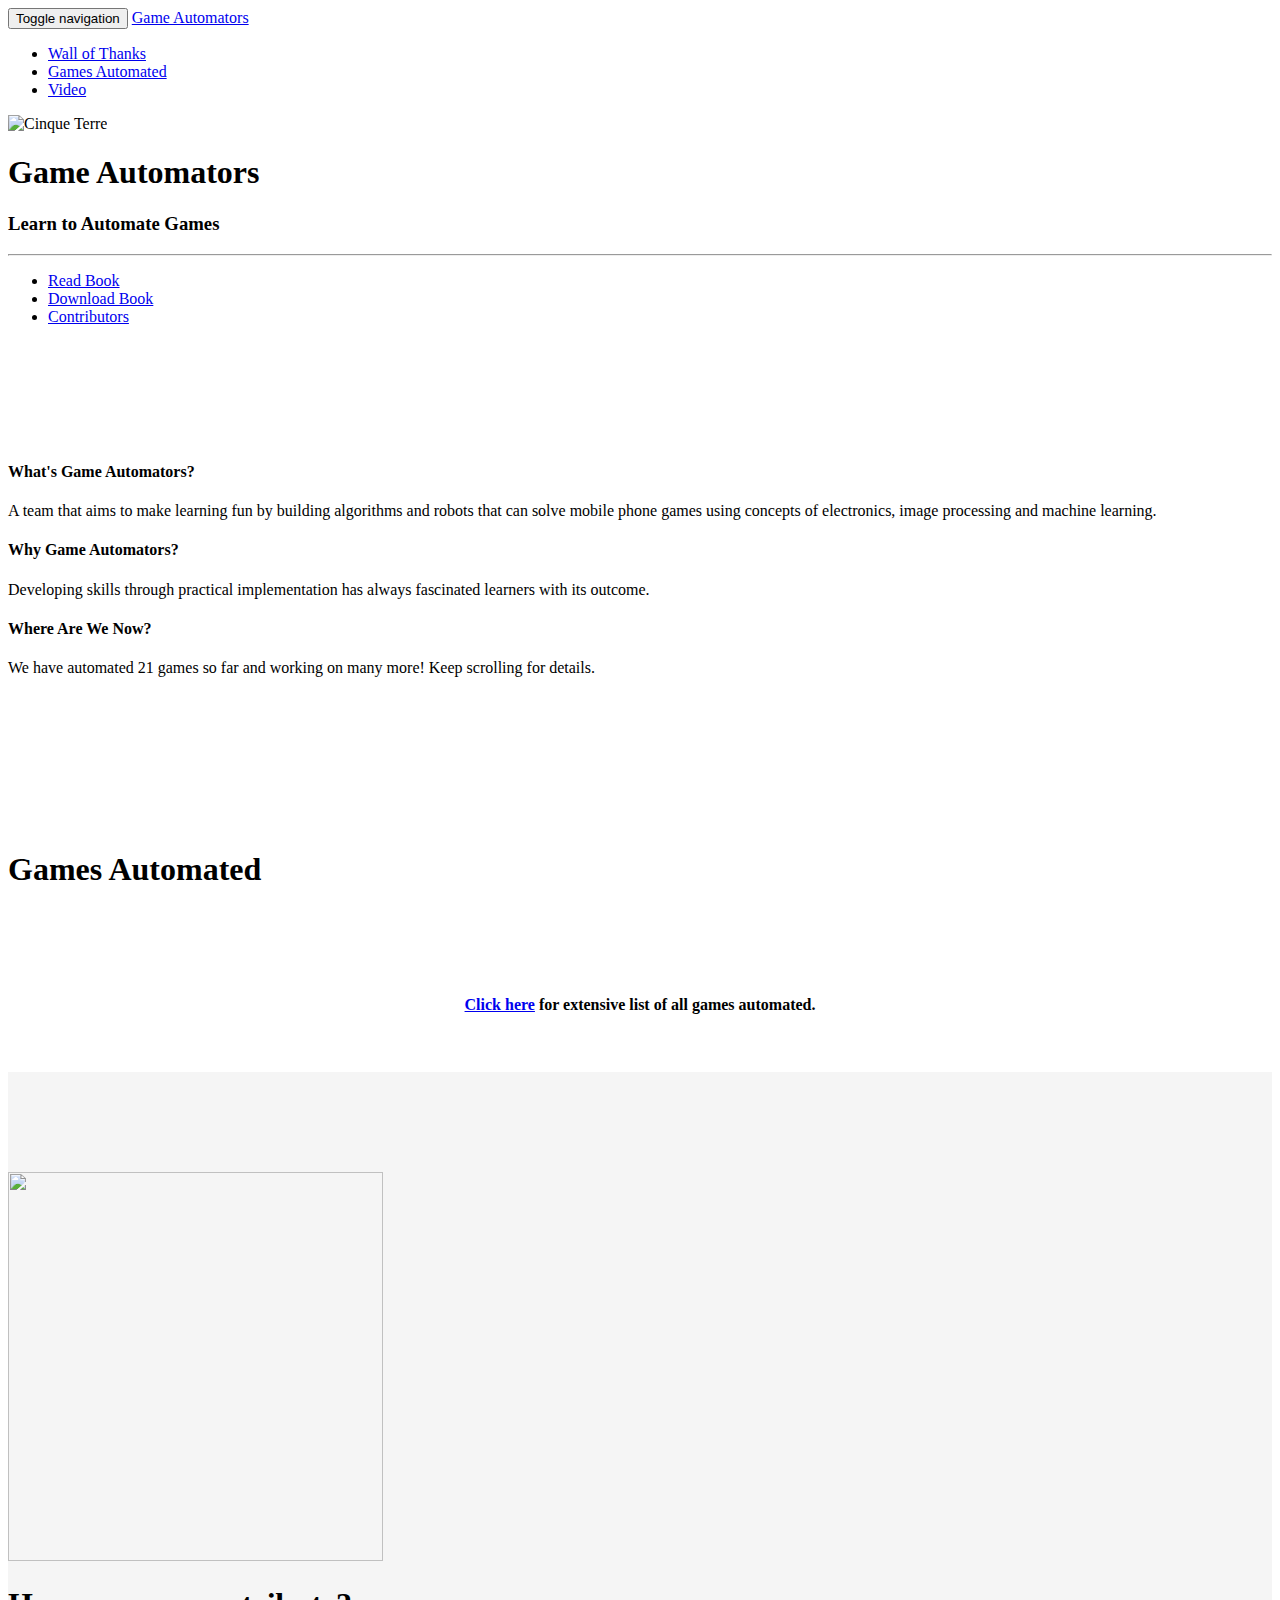
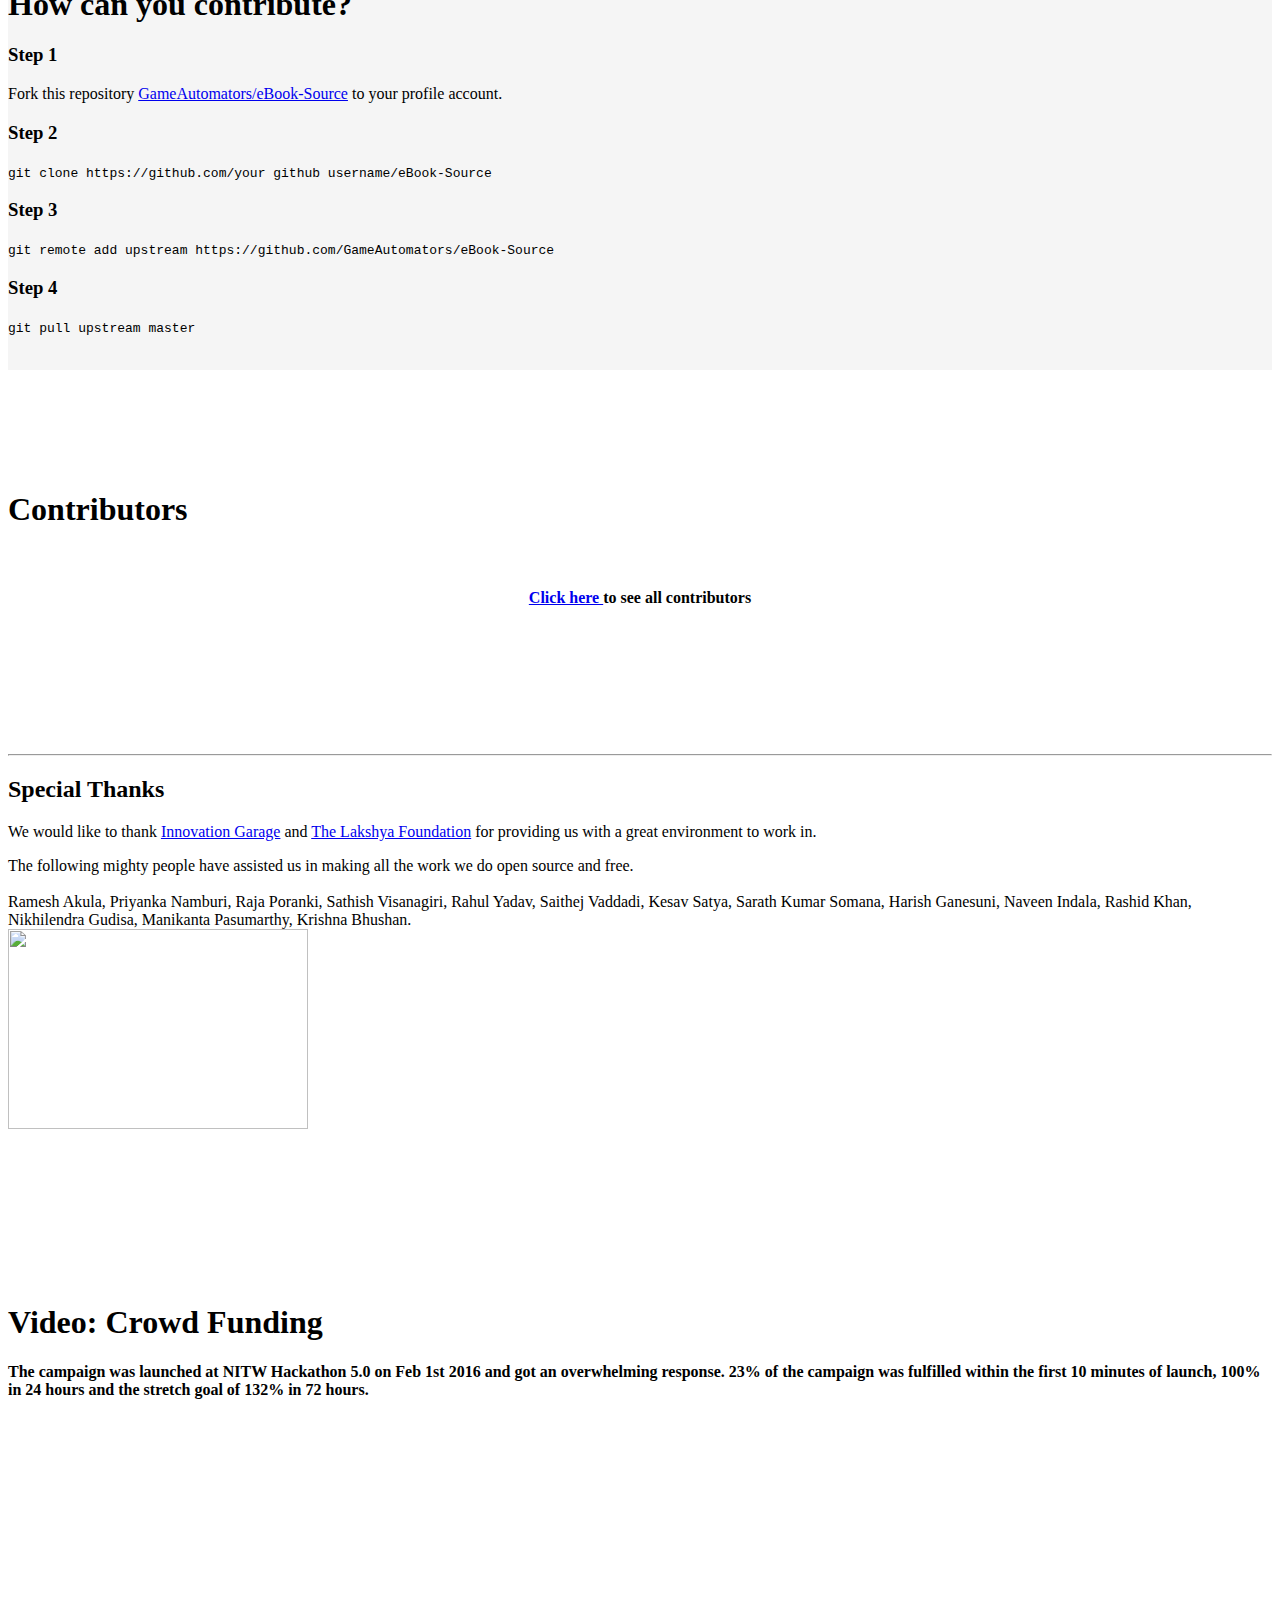
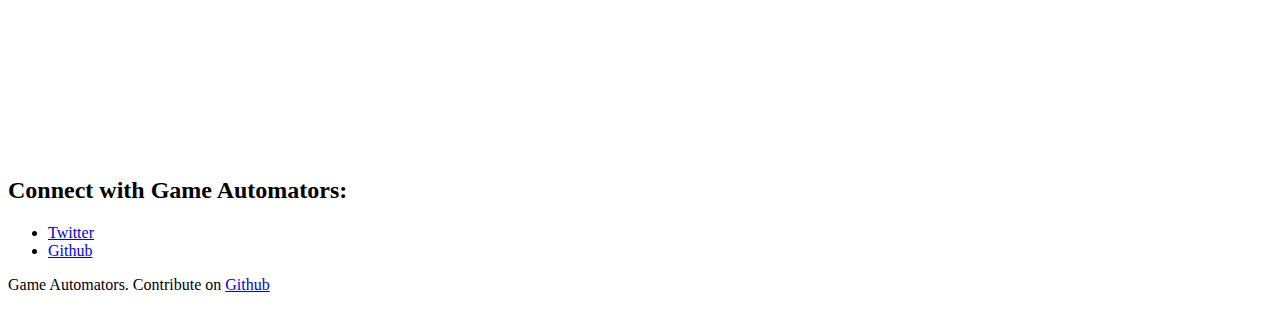
==== commit 0f6775f4: "Updated games list." ====
--- a/index.html
+++ b/index.html
@@ -72,13 +72,13 @@
                         <ul class="list-inline intro-social-buttons">
                             <li>
                                 <a class="btn btn-default btn-lg" href=
-                                "http://gameautomators.github.io/book/" target=
+                                "http://gameautomators.com/book/" target=
                                 "_blank"><i class=
                                 "glyphicon glyphicon-book"></i> <span class=
                                 "network-name">Read Book</span></a>
                             </li>
                             <li>
-                                <a class="btn btn-default btn-lg" href="#"
+                                <a class="btn btn-default btn-lg" href="http://gameautomators.com/download/building-mobile-game-solvers-v1.pdf"
                                 target="_blank"><i class=
                                 "glyphicon glyphicon-download-alt"></i>
                                 <span class="network-name">Download
@@ -86,7 +86,7 @@
                             </li>
                             <li>
                                 <a class="btn btn-default btn-lg" href=
-                                "http://gameautomators.github.io/book/Acknowledgements/contributors.html"
+                                "http://gameautomators.com/contributors.html"
                                 target="_blank"><i class=
                                 "glyphicon glyphicon-user"></i> <span class=
                                 "network-name">Contributors</span></a>
@@ -130,7 +130,7 @@
                         <i class="fa fa-location-arrow fa-stack-1x fa-inverse"></i>
                     </span>
                     <h4 class="service-heading">Where Are We Now?</h4>
-                    <p class="text-muted">We have automated seven games so far and working on many more! Keep scrolling for details.</p>
+                    <p class="text-muted">We have automated 21 games so far and working on many more! Keep scrolling for details.</p>
                 </div>
             </div>
         </div>
@@ -145,13 +145,16 @@
                 <div class="col-lg-12 text-center">
                     <br>
                     <br>
-                    <h1>List of Games Automated</h1><br>
+                    <h1>Games Automated</h1><br>
                     <br>
                 </div>
             </div>
             <div class="row" style="padding-top: 30px" id="games">
                 <!-- games added here dynamically -->
             </div>
+            <h4 style="text-align: center;">
+                <a href="https://github.com/GameAutomators/eBook-Source/blob/master/Examples" target="_blank">Click here</a> for extensive list of all games automated. 
+            </h4>
         </div>
     </section><br>
     <br>
@@ -188,14 +191,16 @@
         <div class="container" style="padding-top: 100px">
             <div class="row">
                 <div class="col-lg-12 text-center">
-                    <h1>The Team</h1>
+                    <h1>Contributors</h1>
                     <br>
                 </div>
             </div>
             <div class="row" id="contrib">
                 <!-- contributors added here dynamically -->
             </div>
-            <h4>Other Contributors:</h4>Aarti Barai, Sriram Kovela, Bharath Kumar, Vinay Kant, Aman Bhargava, Nisha Jacob, Satya Kesav, Anirudh Deshpande, Milind Sheth, Sreetam Das, Milan Chatterjee, Chetan Rathore, Surendra Gurjar, Shubhi Saxena, Devendra Patil, Shivani Shukla, Spandan Pandey, Aroma Rodrigues.</h4>
+            <h4 style="text-align: center;">
+                <a href="/contributors.html" target="_blank"> Click here </a> to see all contributors
+            </h4>
     </section><br>
      <!-- Page Content -->
 
@@ -228,8 +233,13 @@
             <div class="row">
                 <div class="col-lg-12 text-center">
                     <h1>Video: Crowd Funding</h1>
-                </div>
-            </div>
+                    <h4>
+                The campaign was launched at NITW Hackathon 5.0 on Feb 1st 2016 and got an overwhelming response. 23% of the campaign was fulfilled within the first 10 minutes of launch, 100% in 24 hours and the stretch goal of 132% in 72 hours.
+            </h4>
+                </div>
+            </div>
+
+            
         </div>
     </section><br>
 
@@ -239,7 +249,9 @@
         <iframe allowfullscreen="" class=
         "col-lg-2 col-md-6 col-sm-12 col-xs-12" frameborder="0" height="315"
         src="https://www.youtube.com/embed/gs5JEBh6jKw" width="560"></iframe>
-    </div><a id="contact" name="contact"></a>
+        <div>
+        </div>
+    </div>
     <div class="banner">
         <div class="container">
             <div class="row">
@@ -250,7 +262,7 @@
                     <ul class="list-inline banner-social-buttons">
                         <li>
                             <a class="btn btn-default btn-lg" href=
-                            "https://twitter.com/SBootstrap" target=
+                            "https://twitter.com/sudheesh001" target=
                             "_blank"><i class="fa fa-twitter fa-fw"></i>
                             <span class="network-name">Twitter</span></a>
                         </li>
@@ -260,11 +272,6 @@
                             "_blank"><i class="fa fa-github fa-fw"></i>
                             <span class="network-name">Github</span></a>
                         </li>
-                        <li>
-                            <a class="btn btn-default btn-lg" href="#" target=
-                            "_blank"><i class="fa fa-linkedin fa-fw"></i>
-                            <span class="network-name">Linkedin</span></a>
-                        </li>
                     </ul>
                 </div>
             </div>
@@ -275,23 +282,6 @@
         <div class="container">
             <div class="row">
                 <div class="col-lg-12">
-                    <ul class="list-inline">
-                        <li>
-                            <a href="#">Home</a>
-                        </li>
-                        <li class="footer-menu-divider">&sdot;</li>
-                        <li>
-                            <a href="#about">About</a>
-                        </li>
-                        <li class="footer-menu-divider">&sdot;</li>
-                        <li>
-                            <a href="#services">Services</a>
-                        </li>
-                        <li class="footer-menu-divider">&sdot;</li>
-                        <li>
-                            <a href="#contact">Contact</a>
-                        </li>
-                    </ul>
                     <p class="copyright text-muted small">Game Automators.
                     Contribute on <a href="http://github.com/gameautomators"
                     target="_blank">Github</a></p>
